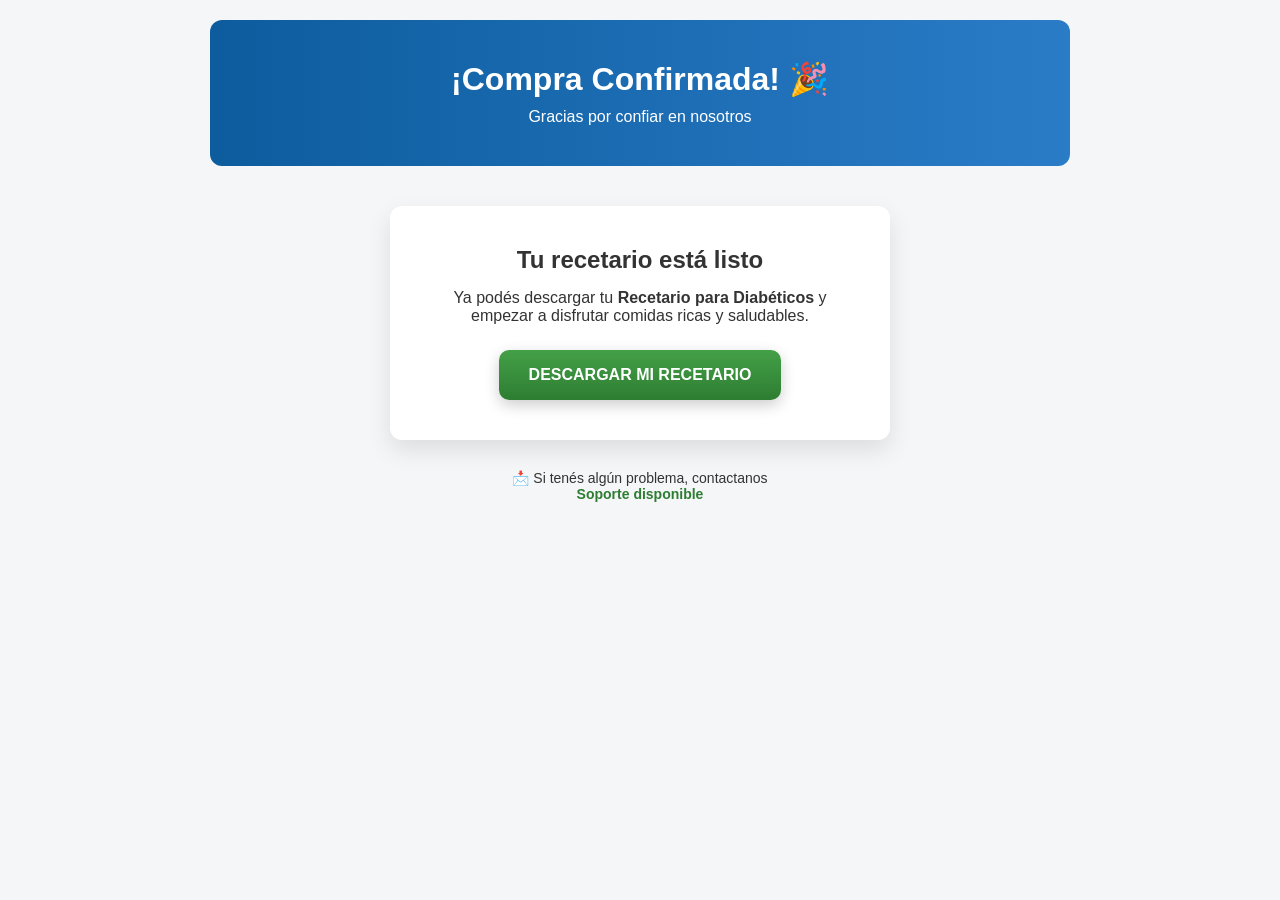
==== pages/gracias.html @ e19335ea "primer commit" ====
<!DOCTYPE html>
<html lang="es">
<head>
    <meta charset="UTF-8">
    <meta name="viewport" content="width=device-width, initial-scale=1.0">
    <title>Gracias por tu compra</title>
    <link rel="stylesheet" href="../css/gracias.css">
</head>
<body>

<div class="container">

    <div class="header">
        <h1>¡Compra Confirmada! 🎉</h1>
        <p>Gracias por confiar en nosotros</p>
    </div>

    <div class="content">
        <div class="box">
            <h2>Tu recetario está listo</h2>
            <p>
                Ya podés descargar tu <strong>Recetario para Diabéticos</strong> 
                y empezar a disfrutar comidas ricas y saludables.
            </p>

            <a href="./pdf/recetario.pdf" class="btn" download>
                DESCARGAR MI RECETARIO
            </a>
        </div>
    </div>

    <div class="footer">
        📩 Si tenés algún problema, contactanos <br>
        <span>Soporte disponible</span>
    </div>

</div>

</body>
</html>
---- css/gracias.css ----
/* RESET */
* {
    margin: 0;
    padding: 0;
    box-sizing: border-box;
}

body {
    font-family: 'Segoe UI', Arial, sans-serif;
    background: #f4f6f8;
    color: #333;
}

/* CONTAINER */
.container {
    max-width: 900px;
    margin: auto;
    padding: 20px;
    animation: fadeIn 0.8s ease-in-out;
}

/* HEADER */
.header {
    background: linear-gradient(90deg, #0d5c9e, #2a7cc7);
    color: white;
    padding: 40px 20px;
    border-radius: 12px;
    text-align: center;
}

.header h1 {
    font-size: 32px;
    font-weight: 800;
}

.header p {
    margin-top: 10px;
    font-size: 16px;
}

/* CONTENT */
.content {
    margin-top: 40px;
    display: flex;
    justify-content: center;
}

/* BOX */
.box {
    background: white;
    padding: 40px;
    border-radius: 12px;
    text-align: center;
    max-width: 500px;
    box-shadow: 0 10px 25px rgba(0,0,0,0.1);
}

.box h2 {
    margin-bottom: 15px;
    font-size: 24px;
}

.box p {
    font-size: 16px;
    margin-bottom: 25px;
}

/* BUTTON */
.btn {
    display: inline-block;
    background: linear-gradient(180deg, #43a047, #2e7d32);
    color: white;
    padding: 16px 30px;
    border-radius: 10px;
    text-decoration: none;
    font-weight: bold;
    transition: 0.3s;
    box-shadow: 0 5px 15px rgba(0,0,0,0.2);
}

.btn:hover {
    transform: scale(1.05);
    background: #1b5e20;
}

/* FOOTER */
.footer {
    text-align: center;
    margin-top: 30px;
    font-size: 14px;
}

.footer span {
    color: #2e7d32;
    font-weight: bold;
}

/* ANIMACIÓN */
@keyframes fadeIn {
    from {
        opacity: 0;
        transform: translateY(15px);
    }
    to {
        opacity: 1;
        transform: translateY(0);
    }
}

/* RESPONSIVE */
@media (max-width: 500px) {
    .box {
        padding: 25px;
    }

    .header h1 {
        font-size: 26px;
    }
}
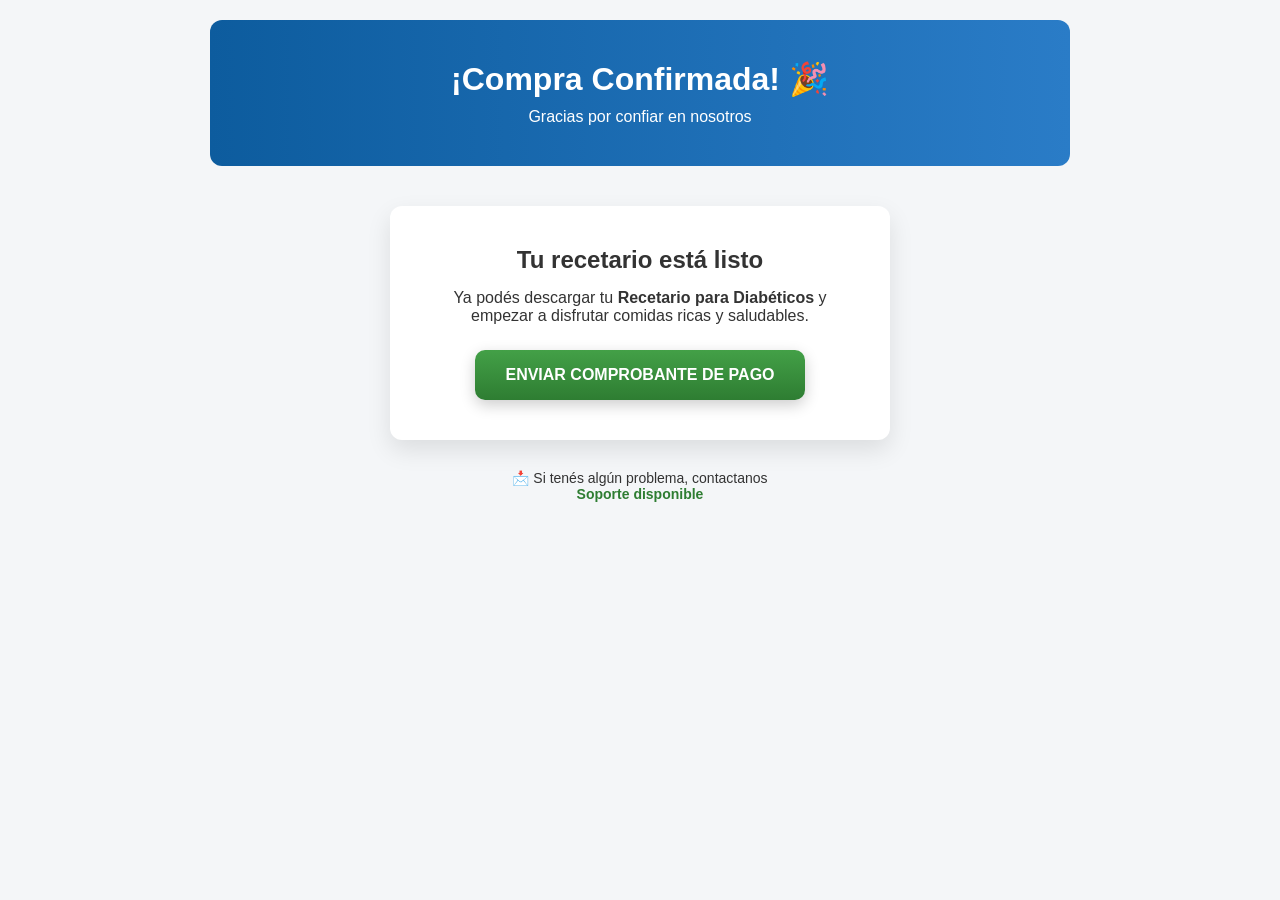
==== commit 58d6babe: "landing terminada" ====
--- a/pages/gracias.html
+++ b/pages/gracias.html
@@ -23,8 +23,8 @@
                 y empezar a disfrutar comidas ricas y saludables.
             </p>
 
-            <a href="./pdf/recetario.pdf" class="btn" download>
-                DESCARGAR MI RECETARIO
+            <a href="https://wa.me/5491144490232?text=Ya%20pague%20el%20recetario%20ahora%20adjunto%20comprobante!" class="btn">
+                ENVIAR COMPROBANTE DE PAGO
             </a>
         </div>
     </div>
